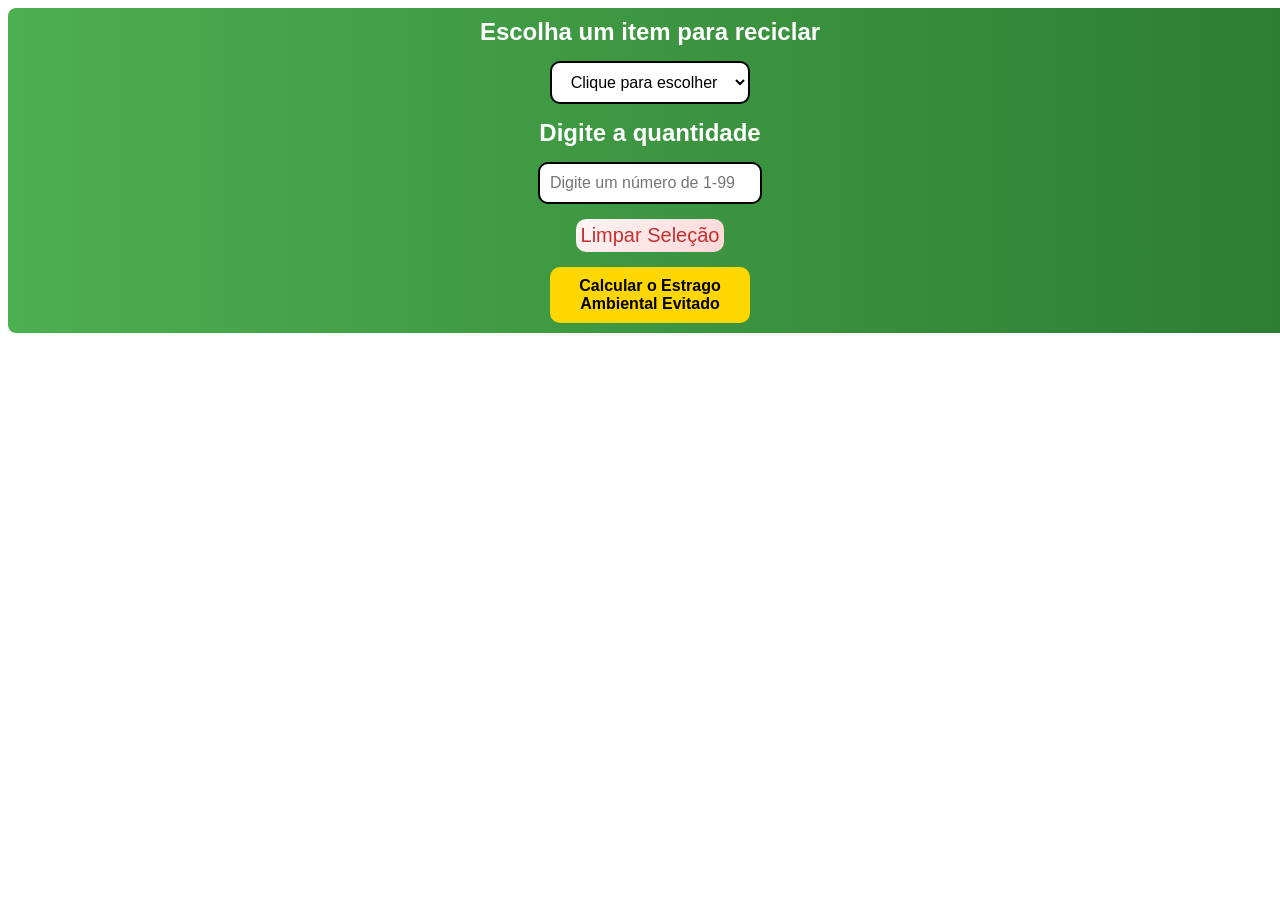
==== index.html @ 1e9b2028 "Rename calc.html to index.html" ====
<!DOCTYPE html>
<html lang="en">
<head>
    <meta charset="UTF-8">
    <meta name="viewport" content="width=device-width, initial-scale=1.0">
    <title>Document</title>
    <link rel="stylesheet" href="style.css">
</head>
<body>
    
    <div id="container">
    
    <label for="tipoLixo">Escolha um item para reciclar</label>
<select name="" id="tipoLixo">
    <option value="" disabled selected>Clique para escolher</option>
    <option value="Smartphone">Smartphone</option>
    <option value="Notebook">Notebook</option>
    <option value="Geladeira">Geladeira</option>
    <option value="CPUnontebook">Notebook (CPU)</option>
    <option value="Ar">Ar-condicionado</option>
    <option value="Micro">Micro-ondas</option>
    <option value="Lavadora">Lavadora de Roupas</option>
    <option value="Impressora">Impressora</option>
    <option value="Pilhas">Pilha</option>
</select>

<label for="quantidade">Digite a quantidade</label>
<input type="number" id="quantidade" name="quantidade" min="0" max="999" step="2" placeholder="Digite um número de 1-999.">
<button id="reset" onclick="reset()">Limpar Seleção</button>
<button id="enviar" onclick="CalcularImpacto()">Calcular o Estrago Ambiental Evitado</button>


<div id="aviso" style="display: none;">
     
    <div id="conteudoAviso"></div>

</div>

</body>
</html>









<script>
    function CalcularImpacto() {
        const dadosReciclagem = {
            "Smartphone": {
                v1: 75,
                v2: 600,
                txt1: "kg de metal bruto deixaram de ser extraídos",
                txt2: "litros d'água deixaram de ser consumidos"
            },
            "Notebook": {
                v1: 25,
                txt1: "kg de CO2 deixam de serem emitidos à atmosfera"
            },
            "Geladeira": {
                v1: 45,
                txt1: "kg (aço e cobre) podem ser poupados da natureza"
            },
            "CPUnontebook": {
                v1: 0.35,
                v2: 32,
                txt1: "g de ouro é poupado da natureza",
                txt2: " litros d'água deixam de serem consumidos"
            },
            "Ar": {
                v1: 30,
                txt1: "kg de metais preciosos são poupados da natureza"
            },
            "Micro": {
                v1: 12,
                v2: 35,
                txt1: "kg de ferro e cobre são recuperados",
                txt2: "kg de minérios brutos deixam de serem extraídos"
            },
            "Lavadora": {
                v1: 40,
                v2: 15,
                txt1: "kg de metais e plásticos são recuperados",
                txt2: "dias de energia para abastecer uma casa média são economizadas"
            },
            "Impressora": {
                v1: 4,
                v2: 6,
                txt1: "kg de plásticos são recuperados",
                txt2: "litros de petróleo são poupados do refino para fabricação de plástico"
            },
            "Pilhas": {
                v1: 600000,
                txt1: "litros de água são postos em segurança, devido ao eventual vazamento de eletrólitos e metais pesados"
            }
        };

        const ItemSelecionado = document.getElementById('tipoLixo').value;
        const qtd = parseInt(document.getElementById('quantidade').value);
        const divAviso = document.getElementById('aviso');
        const conteudoAviso = document.getElementById('conteudoAviso');

        if (!ItemSelecionado) {
            alert("Por favor, selecione um item para reciclar!");
            return;
        }

        if (qtd <= 0) {
            alert("Por favor, selecione uma quantidade válida!");
            return;
        }

        const info = dadosReciclagem[ItemSelecionado];
        const result1 = (info.v1 * qtd);
        
        let mensagemFinal = `Ao reciclar ${qtd} unidade(s), ${result1} ${info.txt1}`;

        if (info.v2) {
            const result2 = (info.v2 * qtd);
            mensagemFinal += ` e ${result2} ${info.txt2}`;
        }

        mensagemFinal += ".";

        conteudoAviso.innerHTML = `<p>${mensagemFinal}</p>`;
        divAviso.style.display = 'block';
    }

    function fecharAviso() {
        document.getElementById('aviso').style.display = 'none';
    }

    function reset() {
        document.getElementById('tipoLixo').value = '';
        document.getElementById('quantidade').value = '';
        document.getElementById('aviso').style.display = 'none';

    }

</script>
---- style.css ----
#container {
    width: 100%;
    padding: 10px;
    background: linear-gradient(to right, #4caf50, #2e7d32);
    border-radius: 8px;
    display: flex;
        flex-direction: column; 
        align-items: center;    
        gap: 15px;             
        font-family: sans-serif;
        color: white;
}

#quantidade, #enviar, #tipoLixo {
    text-align: center;
    font-size: medium;
    padding: 10px;
    border-radius: 10px;
    border: 2px solid black;
    background-color: white;
    width: 200px;
    

}

#tipoLixo {
    font-size: medium;
}

#quantidade {
    font-size: medium;

}

#enviar {
padding: 10px 20px;
        background-color: #ffd700;
        border: none;
        border-radius: 10px;
        font-weight: bolder;
        transition: all 0.4s ease; 
        display: inline-block;
}

#enviar:hover{
    font-weight: bolder;
    color: crimson;
    cursor: pointer;
    transform: scale(1.2);
}

#reset {
    border: none;
    border-radius: 10px;
    display: flex;
    flex-wrap: wrap;
    align-items: center;
    justify-content: center;
    font-size: 1.25rem;
    padding: 5px;
    background: linear-gradient(135deg, #fff5f5 0%, #fed7d7 100%);
    color: #c53030;
    transition: all 0.4s ease; 
}

#reset:hover {
    font-weight: bolder;
    color: crimson;
    cursor: pointer;
    transform: scale(1.2);
}

#aviso {
    
    display: flex;
    flex-wrap: wrap;
    align-items: center;
    justify-content: center;
    padding: 5px;
    font-size: 1.25rem;
    font-weight: bolder;
    background: linear-gradient(to bottom, #d1d1d1, #e6e6e6);
    color: crimson;
}

label {
    font-size: 1.50rem;
    color: white;
    font-weight: bolder;
}
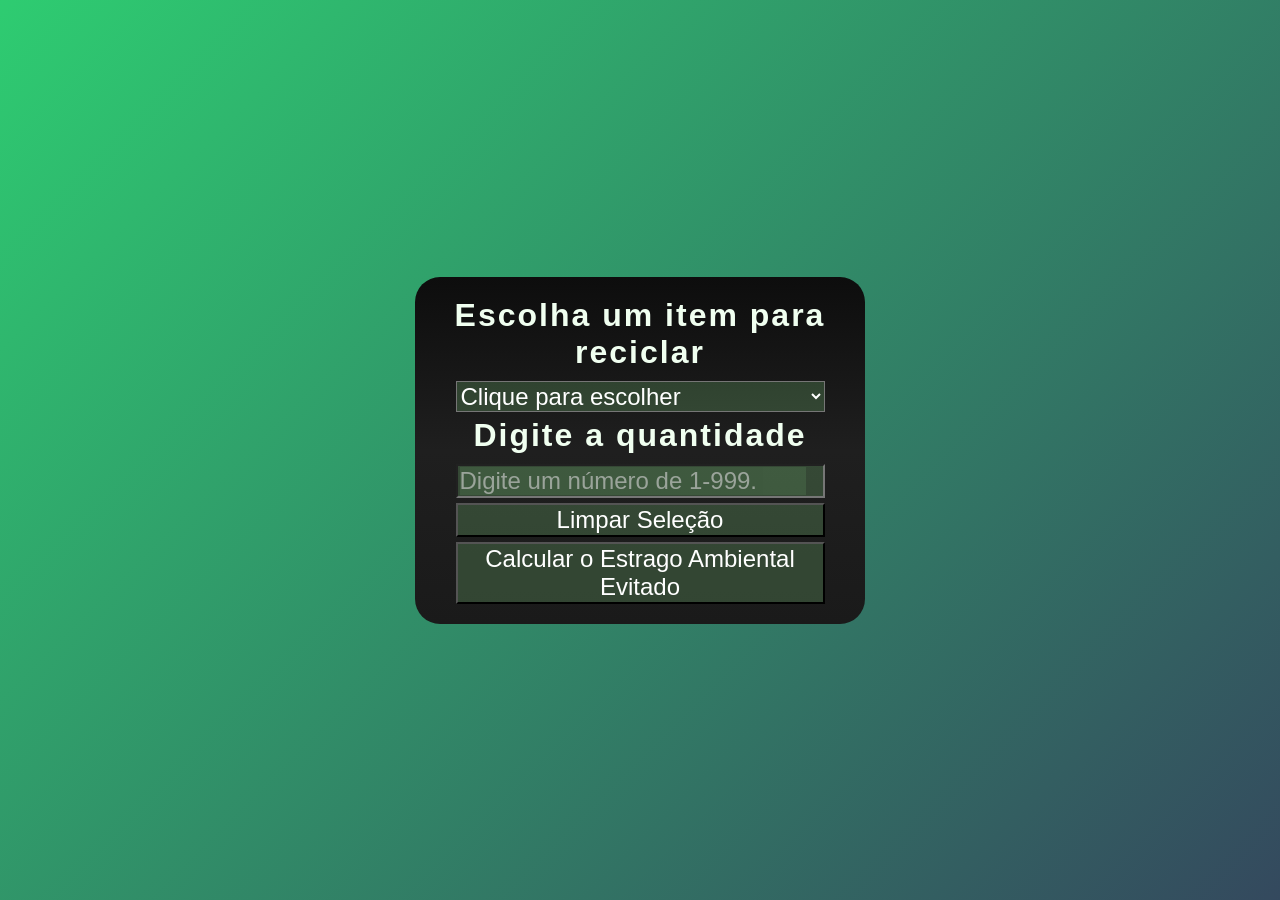
==== commit 3c95d913: "ajustes de formatação e estilo" ====
--- a/index.html
+++ b/index.html
@@ -1,143 +1,128 @@
-<!DOCTYPE html>
+<!doctype html>
 <html lang="en">
-<head>
-    <meta charset="UTF-8">
-    <meta name="viewport" content="width=device-width, initial-scale=1.0">
+  <head>
+    <meta charset="UTF-8" />
+    <meta name="viewport" content="width=device-width, initial-scale=1.0" />
     <title>Document</title>
-    <link rel="stylesheet" href="style.css">
-</head>
-<body>
-    
+    <link rel="stylesheet" href="style.css" />
+  </head>
+  <body>
     <div id="container">
-    
-    <label for="tipoLixo">Escolha um item para reciclar</label>
-<select name="" id="tipoLixo">
-    <option value="" disabled selected>Clique para escolher</option>
-    <option value="Smartphone">Smartphone</option>
-    <option value="Notebook">Notebook</option>
-    <option value="Geladeira">Geladeira</option>
-    <option value="CPUnontebook">Notebook (CPU)</option>
-    <option value="Ar">Ar-condicionado</option>
-    <option value="Micro">Micro-ondas</option>
-    <option value="Lavadora">Lavadora de Roupas</option>
-    <option value="Impressora">Impressora</option>
-    <option value="Pilhas">Pilha</option>
-</select>
+      <label for="tipoLixo">Escolha um item para reciclar</label>
+      <select name="" id="tipoLixo">
+        <option value="" disabled selected>Clique para escolher</option>
+        <option value="Smartphone">Smartphone</option>
+        <option value="Notebook">Notebook</option>
+        <option value="Geladeira">Geladeira</option>
+        <option value="CPUnontebook">Notebook (CPU)</option>
+        <option value="Ar">Ar-condicionado</option>
+        <option value="Micro">Micro-ondas</option>
+        <option value="Lavadora">Lavadora de Roupas</option>
+        <option value="Impressora">Impressora</option>
+        <option value="Pilhas">Pilha</option>
+      </select>
 
-<label for="quantidade">Digite a quantidade</label>
-<input type="number" id="quantidade" name="quantidade" min="0" max="999" step="2" placeholder="Digite um número de 1-999.">
-<button id="reset" onclick="reset()">Limpar Seleção</button>
-<button id="enviar" onclick="CalcularImpacto()">Calcular o Estrago Ambiental Evitado</button>
+      <label for="quantidade">Digite a quantidade</label>
+      <input
+        type="number"
+        id="quantidade"
+        name="quantidade"
+        min="0"
+        max="999"
+        step="2"
+        placeholder="Digite um número de 1-999."
+      />
+      <button id="reset" onclick="reset()">Limpar Seleção</button>
+      <button id="enviar" onclick="CalcularImpacto()">
+        Calcular o Estrago Ambiental Evitado
+      </button>
 
-
-<div id="aviso" style="display: none;">
-     
-    <div id="conteudoAviso"></div>
-
-</div>
-
-</body>
-</html>
-
-
-
-
-
-
-
-
-
-<script>
-    function CalcularImpacto() {
+      <div id="aviso" style="display: none">
+        <div id="conteudoAviso"></div>
+      </div>
+    </div>
+    <script>
+      function CalcularImpacto() {
         const dadosReciclagem = {
-            "Smartphone": {
-                v1: 75,
-                v2: 600,
-                txt1: "kg de metal bruto deixaram de ser extraídos",
-                txt2: "litros d'água deixaram de ser consumidos"
-            },
-            "Notebook": {
-                v1: 25,
-                txt1: "kg de CO2 deixam de serem emitidos à atmosfera"
-            },
-            "Geladeira": {
-                v1: 45,
-                txt1: "kg (aço e cobre) podem ser poupados da natureza"
-            },
-            "CPUnontebook": {
-                v1: 0.35,
-                v2: 32,
-                txt1: "g de ouro é poupado da natureza",
-                txt2: " litros d'água deixam de serem consumidos"
-            },
-            "Ar": {
-                v1: 30,
-                txt1: "kg de metais preciosos são poupados da natureza"
-            },
-            "Micro": {
-                v1: 12,
-                v2: 35,
-                txt1: "kg de ferro e cobre são recuperados",
-                txt2: "kg de minérios brutos deixam de serem extraídos"
-            },
-            "Lavadora": {
-                v1: 40,
-                v2: 15,
-                txt1: "kg de metais e plásticos são recuperados",
-                txt2: "dias de energia para abastecer uma casa média são economizadas"
-            },
-            "Impressora": {
-                v1: 4,
-                v2: 6,
-                txt1: "kg de plásticos são recuperados",
-                txt2: "litros de petróleo são poupados do refino para fabricação de plástico"
-            },
-            "Pilhas": {
-                v1: 600000,
-                txt1: "litros de água são postos em segurança, devido ao eventual vazamento de eletrólitos e metais pesados"
-            }
+          Smartphone: {
+            v1: 75,
+            v2: 600,
+            txt1: "kg de metal bruto deixaram de ser extraídos",
+            txt2: "litros d'água deixaram de ser consumidos",
+          },
+          Notebook: {
+            v1: 25,
+            txt1: "kg de CO2 deixam de serem emitidos à atmosfera",
+          },
+          Geladeira: {
+            v1: 45,
+            txt1: "kg (aço e cobre) podem ser poupados da natureza",
+          },
+          CPUnontebook: {
+            v1: 0.35,
+            v2: 32,
+            txt1: "g de ouro é poupado da natureza",
+            txt2: " litros d'água deixam de serem consumidos",
+          },
+          Ar: {
+            v1: 30,
+            txt1: "kg de metais preciosos são poupados da natureza",
+          },
+          Micro: {
+            v1: 12,
+            v2: 35,
+            txt1: "kg de ferro e cobre são recuperados",
+            txt2: "kg de minérios brutos deixam de serem extraídos",
+          },
+          Lavadora: {
+            v1: 40,
+            v2: 15,
+            txt1: "kg de metais e plásticos são recuperados",
+            txt2: "dias de energia para abastecer uma casa média são economizadas",
+          },
+          Impressora: {
+            v1: 4,
+            v2: 6,
+            txt1: "kg de plásticos são recuperados",
+            txt2: "litros de petróleo são poupados do refino para fabricação de plástico",
+          },
+          Pilhas: {
+            v1: 600000,
+            txt1: "litros de água são postos em segurança, devido ao eventual vazamento de eletrólitos e metais pesados",
+          },
         };
 
-        const ItemSelecionado = document.getElementById('tipoLixo').value;
-        const qtd = parseInt(document.getElementById('quantidade').value);
-        const divAviso = document.getElementById('aviso');
-        const conteudoAviso = document.getElementById('conteudoAviso');
+        const ItemSelecionado = document.getElementById("tipoLixo").value;
+        const qtd = parseInt(document.getElementById("quantidade").value);
+        const divAviso = document.getElementById("aviso");
+        const conteudoAviso = document.getElementById("conteudoAviso");
 
-        if (!ItemSelecionado) {
-            alert("Por favor, selecione um item para reciclar!");
-            return;
-        }
-
-        if (qtd <= 0) {
-            alert("Por favor, selecione uma quantidade válida!");
-            return;
+        if (!ItemSelecionado || qtd <= 0) {
+          alert("Verifique os campos selecionados!");
+          return;
         }
 
         const info = dadosReciclagem[ItemSelecionado];
-        const result1 = (info.v1 * qtd);
-        
+        const conta1 = info.v1 * qtd;
+        const result1 = conta1.toLocaleString("pt-BR");
+
         let mensagemFinal = `Ao reciclar ${qtd} unidade(s), ${result1} ${info.txt1}`;
 
         if (info.v2) {
-            const result2 = (info.v2 * qtd);
-            mensagemFinal += ` e ${result2} ${info.txt2}`;
+          const conta2 = info.v2 * qtd;
+          const result2 = conta2.toLocaleString("pt-BR");
+          mensagemFinal += ` e ${result2} ${info.txt2}`;
         }
 
-        mensagemFinal += ".";
+        conteudoAviso.innerHTML = `<p>${mensagemFinal}.</p>`;
+        divAviso.style.display = "block";
+      }
 
-        conteudoAviso.innerHTML = `<p>${mensagemFinal}</p>`;
-        divAviso.style.display = 'block';
-    }
-
-    function fecharAviso() {
-        document.getElementById('aviso').style.display = 'none';
-    }
-
-    function reset() {
-        document.getElementById('tipoLixo').value = '';
-        document.getElementById('quantidade').value = '';
-        document.getElementById('aviso').style.display = 'none';
-
-    }
-
-</script>
+      function reset() {
+        document.getElementById("tipoLixo").value = "";
+        document.getElementById("quantidade").value = "";
+        document.getElementById("aviso").style.display = "none";
+      }
+    </script>
+  </body>
+</html>
--- a/style.css
+++ b/style.css
@@ -1,90 +1,102 @@
-#container {
-    width: 100%;
-    padding: 10px;
-    background: linear-gradient(to right, #4caf50, #2e7d32);
-    border-radius: 8px;
-    display: flex;
-        flex-direction: column; 
-        align-items: center;    
-        gap: 15px;             
-        font-family: sans-serif;
-        color: white;
+* {
+  box-sizing: border-box;
+}
+body {
+  background: linear-gradient(135deg, #2ecc71 0%, #34495e 100%);
+  padding: 0;
+  margin: 0;
+  width: 100vw;
+  height: 100vh;
+  display: flex;
+  align-items: center;
+  justify-content: center;
 }
 
-#quantidade, #enviar, #tipoLixo {
-    text-align: center;
-    font-size: medium;
-    padding: 10px;
-    border-radius: 10px;
-    border: 2px solid black;
-    background-color: white;
-    width: 200px;
-    
-
+#container {
+  flex-direction: column;
+  display: flex;
+  width: 90%;
+  max-width: 450px;
+  height: auto; 
+  min-height: 250px;
+  padding: 20px;
+  align-items: center;
+  justify-content: center;
+  gap: 5px;
+  background: linear-gradient(to bottom, #0d0d0d, #1f1f1f, #1a1a1a);
+  border-radius: 25px;
 }
 
-#tipoLixo {
-    font-size: medium;
+#tipoLixo,
+#quantidade,
+#reset,
+#enviar,
+#aviso {
+  display: flex;
+  align-items: center;
+  justify-content: center;
+  font-family: Arial, Helvetica, sans-serif;
+  width: 90%;
+  font-size: 1.5rem;
 }
 
-#quantidade {
-    font-size: medium;
-
+#aviso {
+  color: #2f4f4f;
+  font-family: Arial, Helvetica, sans-serif;
+  font-weight: bolder;
 }
 
-#enviar {
-padding: 10px 20px;
-        background-color: #ffd700;
-        border: none;
-        border-radius: 10px;
-        font-weight: bolder;
-        transition: all 0.4s ease; 
-        display: inline-block;
+label {
+  text-align: center;
+  width: 95%;
+  font-family: Arial, Helvetica, sans-serif;
+  font-weight: bold;
+  font-size: 2rem;
+  color: #f0fff0;
+  letter-spacing: 2px;
+  margin-bottom: 5px;
 }
 
-#enviar:hover{
-    font-weight: bolder;
-    color: crimson;
-    cursor: pointer;
-    transform: scale(1.2);
+input,
+button,
+select,
+#quantidade::placeholder {
+  background-color: rgba(144, 238, 144, 0.2);
+  color: white;
+}
+select option {
+  background-color: #1a1a1a; 
+  color: white;
 }
 
 #reset {
-    border: none;
-    border-radius: 10px;
-    display: flex;
-    flex-wrap: wrap;
-    align-items: center;
-    justify-content: center;
-    font-size: 1.25rem;
-    padding: 5px;
-    background: linear-gradient(135deg, #fff5f5 0%, #fed7d7 100%);
-    color: #c53030;
-    transition: all 0.4s ease; 
+  transition:
+    background-color 0.3s ease,
+    transform 0.3s ease;
+}
+#reset:hover {
+  background-color: #ff6b6b;
+  color: white;
+  transform: scale(0.95);
+  box-shadow: 0 0 15px rgba(255, 107, 107, 0.3);
+}
+#enviar {
+  transition:
+    background-color 0.3s ease,
+    transform 0.3s ease;
+}
+#enviar:hover {
+  background-color: #90ee90;
+  color: #000;
+  transform: scale(1.05);
+  box-shadow: 0 0 20px rgba(144, 238, 144, 0.4); 
 }
 
-#reset:hover {
-    font-weight: bolder;
-    color: crimson;
-    cursor: pointer;
-    transform: scale(1.2);
+select:focus {
+  outline: 2px solid #90ee90;
+  background-color: rgba(144, 238, 144, 0.3);
 }
 
-#aviso {
-    
-    display: flex;
-    flex-wrap: wrap;
-    align-items: center;
-    justify-content: center;
-    padding: 5px;
-    font-size: 1.25rem;
-    font-weight: bolder;
-    background: linear-gradient(to bottom, #d1d1d1, #e6e6e6);
-    color: crimson;
+#quantidade::placeholder {
+  opacity: 0.5;
 }
-
-label {
-    font-size: 1.50rem;
-    color: white;
-    font-weight: bolder;
-}
